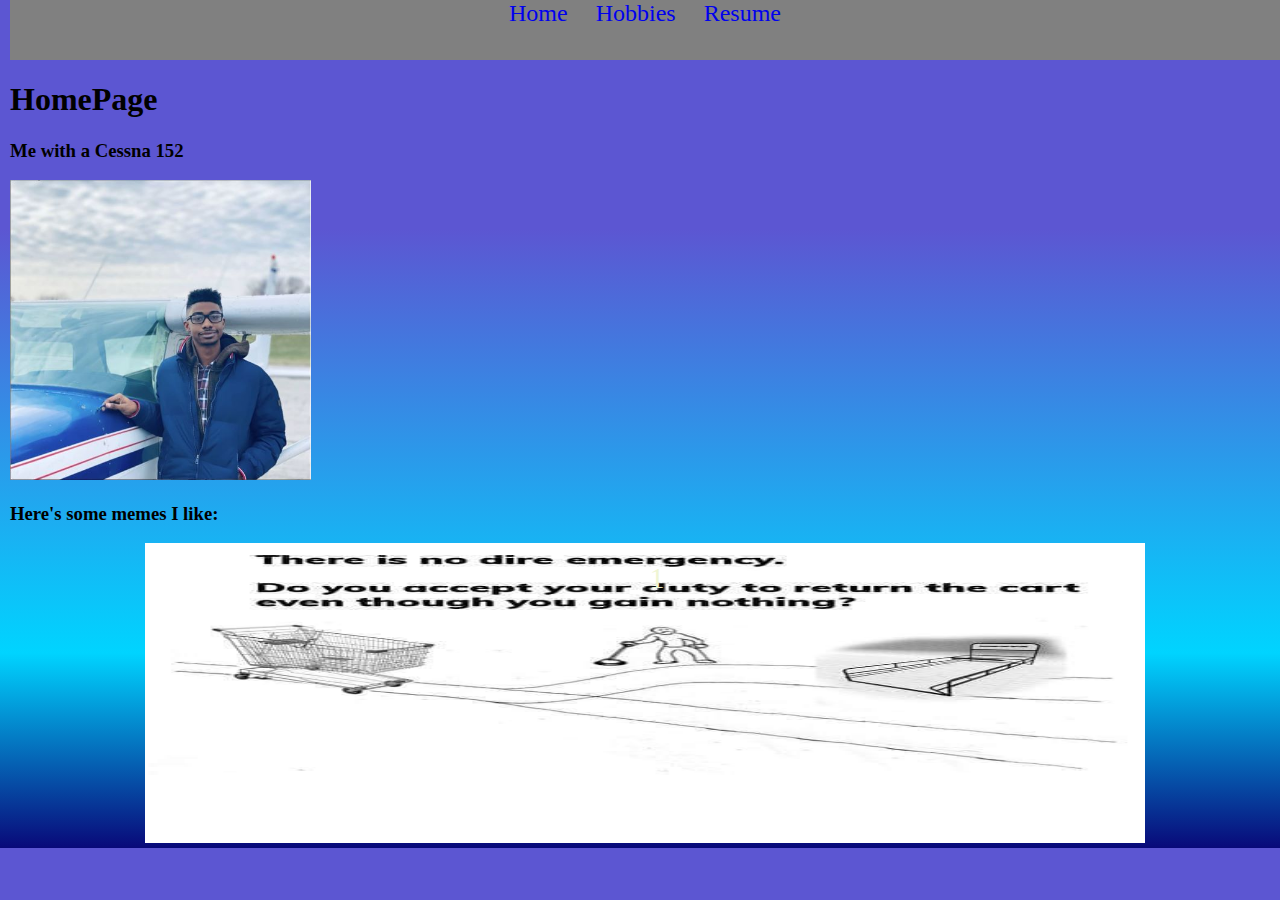
==== index.html @ a529efe3 "Update" ====
<!DOCTYPE html>
<html lang="en">
  <head>
    <meta charset="UTF-8">
    <title>HomePage</title>
    <link rel="stylesheet" type="text/css" href="css/normalize.css">
    <link rel="stylesheet" type="text/css" href="css/style.css">
	
  </head>
  <body>
    <nav>
      <ul id="navbar">
        <li>
          <a href="index.html">Home</a>
        </li>
        <li>
          <a href="hobbies.html">Hobbies</a>
        </li>
        <li>
          <a href="resume.html">Resume</a>
        </li>
      </ul>
    </nav>
	<div class="center">
	  <h1>HomePage</h1>
      <h3>Me with a Cessna 152</h3>
      <img src="media/a1.JPG" alt="a1" class="index">
      <h3>Here's some memes I like:</h3>
        <div class="slidercontainer">  
        <div class="showSlide fade">  
            <img src="media/m1.jpg" />  
            <div class="content">1</div>  
        </div>  
        <div class="showSlide fade">  
            <img src="media/m2.jpg"/>  
            <div class="content">2</div>  
        </div>  
  
        <div class="showSlide fade">  
            <img src="media/m3.jpg"/>  
            <div class="content">3</div>  
        </div>  
        <div class="showSlide fade">  
            <img src="media/m4.jpg"/>  
            <div class="content">4</div>  
        </div>  
        <!-- Navigation arrows -->  
        <a class="left" onclick="nextSlide(-1)">❮</a>  
        <a class="right" onclick="nextSlide(1)">❯</a>  
    </div>
	<script type="text/javascript">  
        var slide_index = 1;  
        displaySlides(slide_index);  
        function nextSlide(n) {  
            displaySlides(slide_index += n);  
        }  
        function currentSlide(n) {  
            displaySlides(slide_index = n);  
        }  
        function displaySlides(n) {  
            var i;  
            var slides = document.getElementsByClassName("showSlide");  
            if (n > slides.length) { slide_index = 1 }  
            if (n < 1) { slide_index = slides.length }  
            for (i = 0; i < slides.length; i++) {  
                slides[i].style.display = "none";  
            }  
            slides[slide_index - 1].style.display = "block";  
        }  
</script>   
  </body>
</html>
---- css/style.css ----
/* All Pages */
#main-header{
	float: left;
	margin-top: 45px;
	font-family: serif;
	font-size: 36px;
	color: #fff;
}
.showSlide {  
            display: none  
        }  
            .showSlide img {  
                width: 100%;  
            }  
        .slidercontainer {  
            max-width: 1000px;  
            position: relative;  
            margin: auto;  
        }  
        .left, .right {  
            cursor: pointer;  
            position: absolute;  
            top: 50%;  
            width: auto;  
            padding: 16px;  
            margin-top: -22px;  
            color: white;  
            font-weight: bold;  
            font-size: 18px;  
            transition: 0.6s ease;  
            border-radius: 0 3px 3px 0;  
        }  
        .right {  
            right: 0;  
            border-radius: 3px 0 0 3px;  
        }  
            .left:hover, .right:hover {  
                background-color: rgba(115, 115, 115, 0.8);  
            }  
        .content {  
            color: #eff5d4;  
            font-size: 30px;  
            padding: 8px 12px;  
            position: absolute;  
            top: 10px;  
            width: 100%;  
            text-align: center;  
        }  
        .active {  
            background-color: #717171;  
        }  
        
        .fade {  
            -webkit-animation-name: fade;  
            -webkit-animation-duration: 1.5s;  
            animation-name: fade;  
            animation-duration: 1.5s;  
        }  
        @-webkit-keyframes fade {  
            from {  
                opacity: .4  
            }  
            to {  
                opacity: 1  
            }  
        }  
  
        @keyframes fade {  
            from {  
                opacity: .4  
            }  
            to {  
                opacity: 1  
            }  
        }  
    </style>  
</head>  
.center {
  display: block;
  margin-left: auto;
  margin-right: auto;
  width: 50%;
}
.white {
  color: white;
}

body{
  margin-left: 10px;	
  background: rgb(92,86,210);
  background: linear-gradient(180deg, rgba(92,86,210,1) 27%, rgba(0,212,255,1) 77%, rgba(9,9,121,1) 100%);
}
img{
  height: 300px;
}
nav ul{
	height: 60px;
	margin: 0;
    padding: 0;
}

/* Nav Menu */
#navbar {
  margin: 0;
  padding: 0;
  justify-content: space-evenly;
  list-style: none;
  text-align: center;
  background-color: grey;
}

/* Nav Links */
#navbar li {
  display: inline;
}

#navbar a {
  padding: 12px;
  text-decoration: none;
  font-size: 24px;
}

/* Background Mouse Over */
.navbar a:hover {
  background-color: #000;
}
.video{
  align-self:center;
  max-width:66%;
  height:auto;
  border-radius: 5%;
}

/* Resume */
.underline {
  text-decoration: underline;
}
.underline1 {
  text-decoration: underline;
  color: white;
}
.cursive {
	font-family: cursive;
}
/* Index */
.row {
  display: block;
  margin-left: auto;
  margin-right: auto;
  width: 50%;
}

.column {
  flex: 25%;
  padding: 5px;
}

/* Hobbies */
.hobbies {
  color: white;
  text-align: center;
}
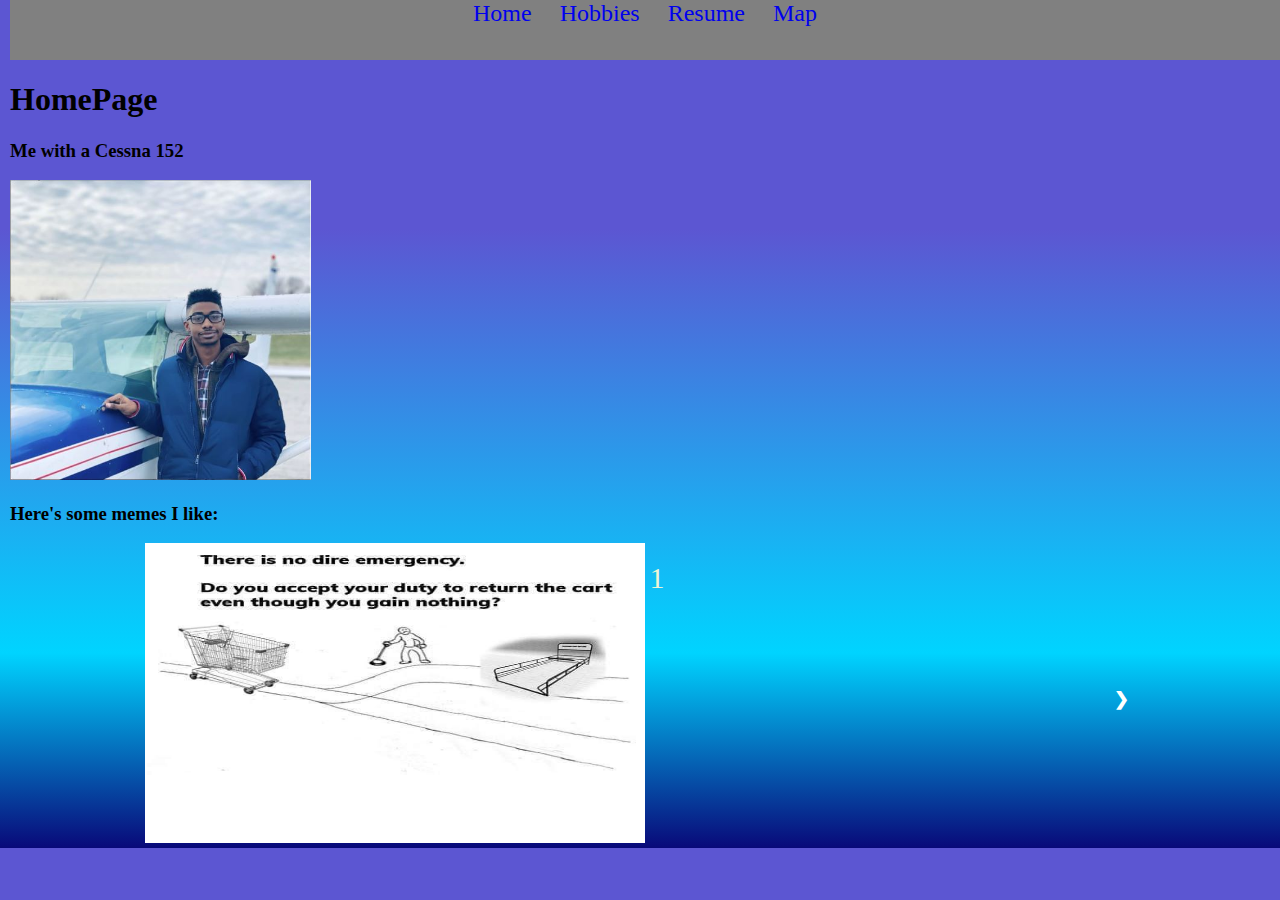
==== commit 7f5fd926: "Update" ====
--- a/index.html
+++ b/index.html
@@ -19,6 +19,9 @@
         <li>
           <a href="resume.html">Resume</a>
         </li>
+		<li>
+		  <a href="map.html">Map</a>
+		</li>
       </ul>
     </nav>
 	<div class="center">
--- a/css/style.css
+++ b/css/style.css
@@ -10,7 +10,7 @@
             display: none  
         }  
             .showSlide img {  
-                width: 100%;  
+                width: 50%;  
             }  
         .slidercontainer {  
             max-width: 1000px;  
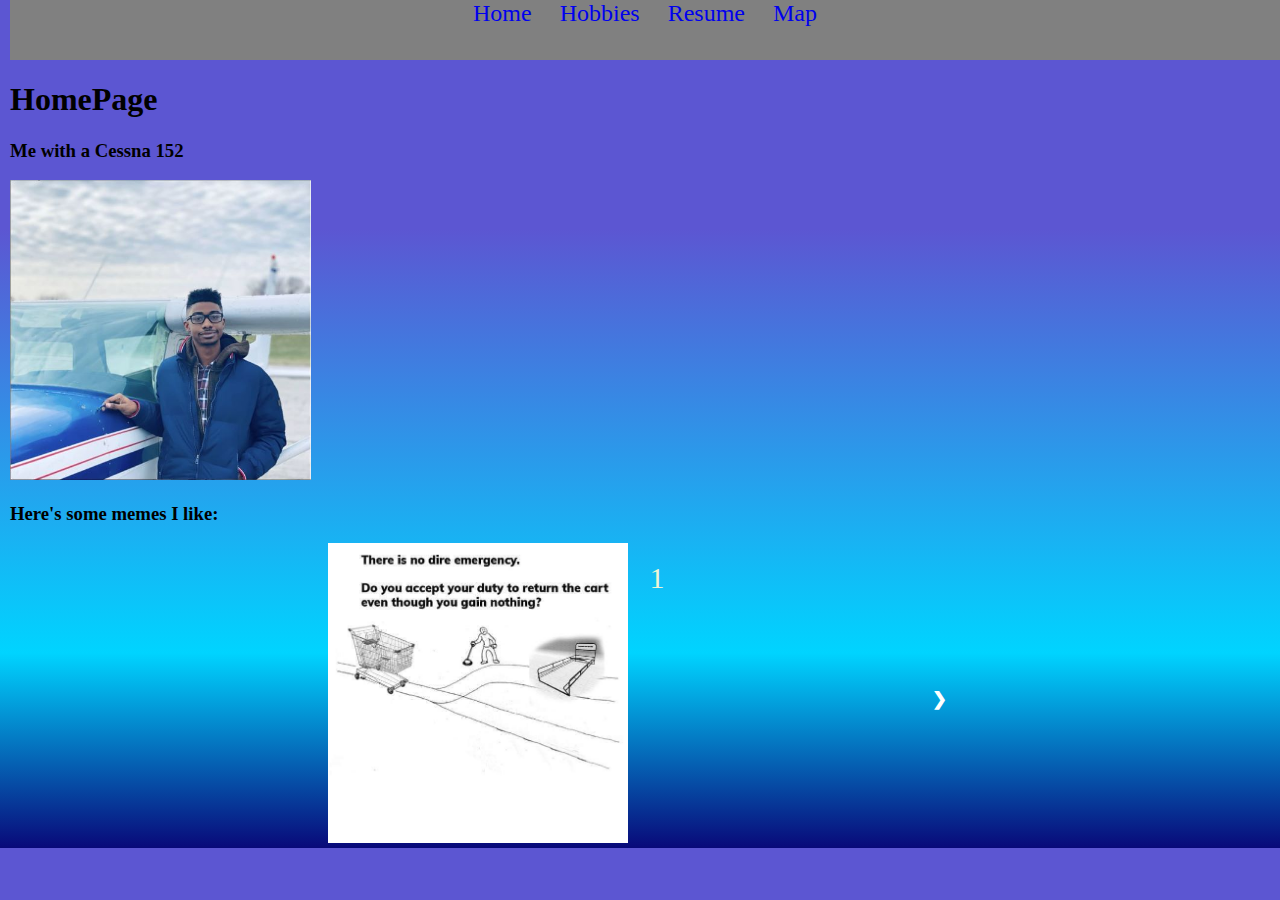
==== commit 1d527898: "Update index.html" ====
--- a/index.html
+++ b/index.html
@@ -47,7 +47,6 @@
             <img src="media/m4.jpg"/>  
             <div class="content">4</div>  
         </div>  
-        <!-- Navigation arrows -->  
         <a class="left" onclick="nextSlide(-1)">❮</a>  
         <a class="right" onclick="nextSlide(1)">❯</a>  
     </div>
--- a/css/style.css
+++ b/css/style.css
@@ -10,10 +10,10 @@
             display: none  
         }  
             .showSlide img {  
-                width: 50%;  
+                width: 300px;  
             }  
         .slidercontainer {  
-            max-width: 1000px;  
+            max-width: 50%;  
             position: relative;  
             margin: auto;  
         }  
@@ -52,9 +52,9 @@
         
         .fade {  
             -webkit-animation-name: fade;  
-            -webkit-animation-duration: 1.5s;  
+            -webkit-animation-duration: 2s;  
             animation-name: fade;  
-            animation-duration: 1.5s;  
+            animation-duration: 2s;  
         }  
         @-webkit-keyframes fade {  
             from {  
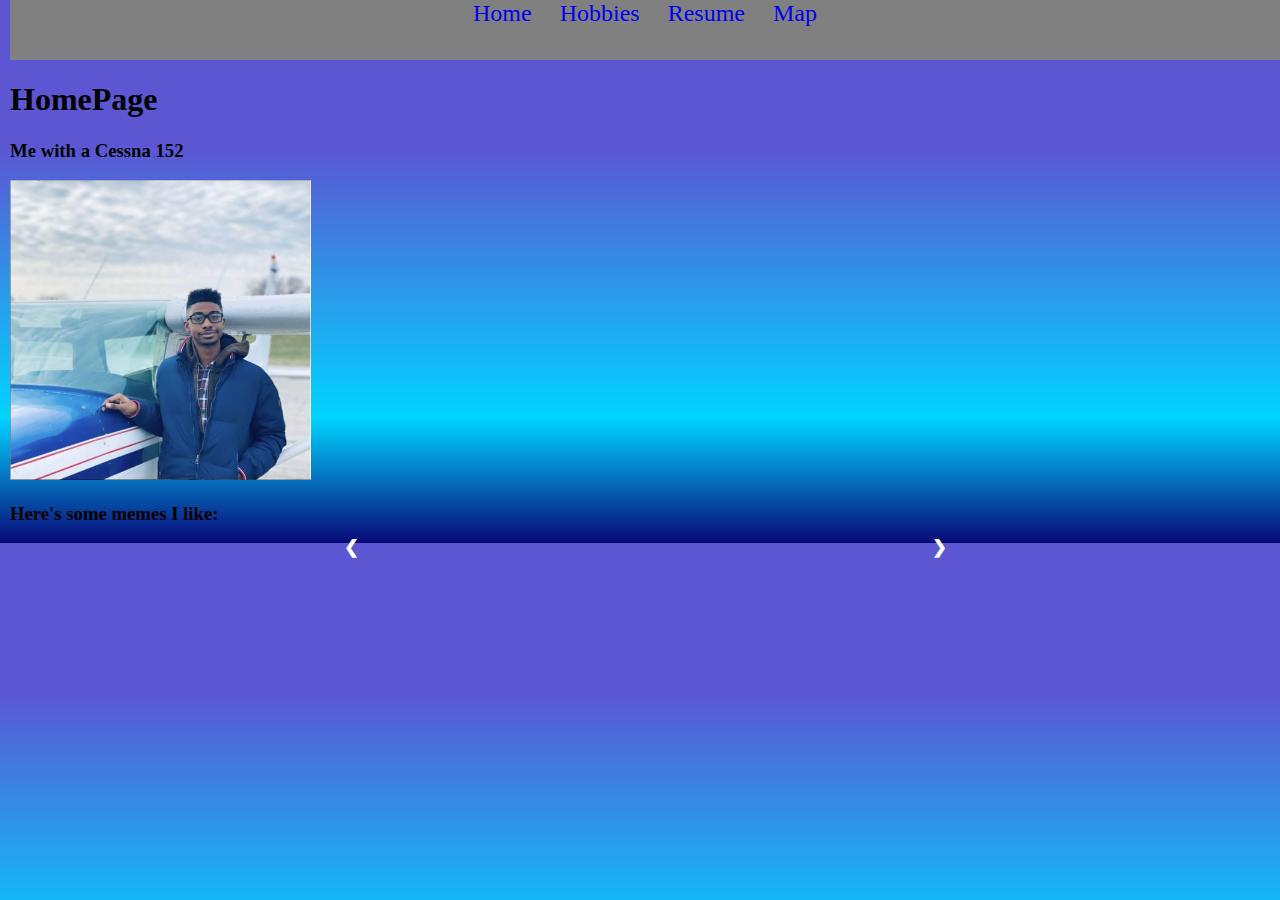
==== commit e652fa30: "Update" ====
--- a/index.html
+++ b/index.html
@@ -5,7 +5,7 @@
     <title>HomePage</title>
     <link rel="stylesheet" type="text/css" href="css/normalize.css">
     <link rel="stylesheet" type="text/css" href="css/style.css">
-	
+	<script src="js/script.js"></script>	
   </head>
   <body>
     <nav>
@@ -49,26 +49,6 @@
         </div>  
         <a class="left" onclick="nextSlide(-1)">❮</a>  
         <a class="right" onclick="nextSlide(1)">❯</a>  
-    </div>
-	<script type="text/javascript">  
-        var slide_index = 1;  
-        displaySlides(slide_index);  
-        function nextSlide(n) {  
-            displaySlides(slide_index += n);  
-        }  
-        function currentSlide(n) {  
-            displaySlides(slide_index = n);  
-        }  
-        function displaySlides(n) {  
-            var i;  
-            var slides = document.getElementsByClassName("showSlide");  
-            if (n > slides.length) { slide_index = 1 }  
-            if (n < 1) { slide_index = slides.length }  
-            for (i = 0; i < slides.length; i++) {  
-                slides[i].style.display = "none";  
-            }  
-            slides[slide_index - 1].style.display = "block";  
-        }  
-</script>   
+    </div>   
   </body>
 </html>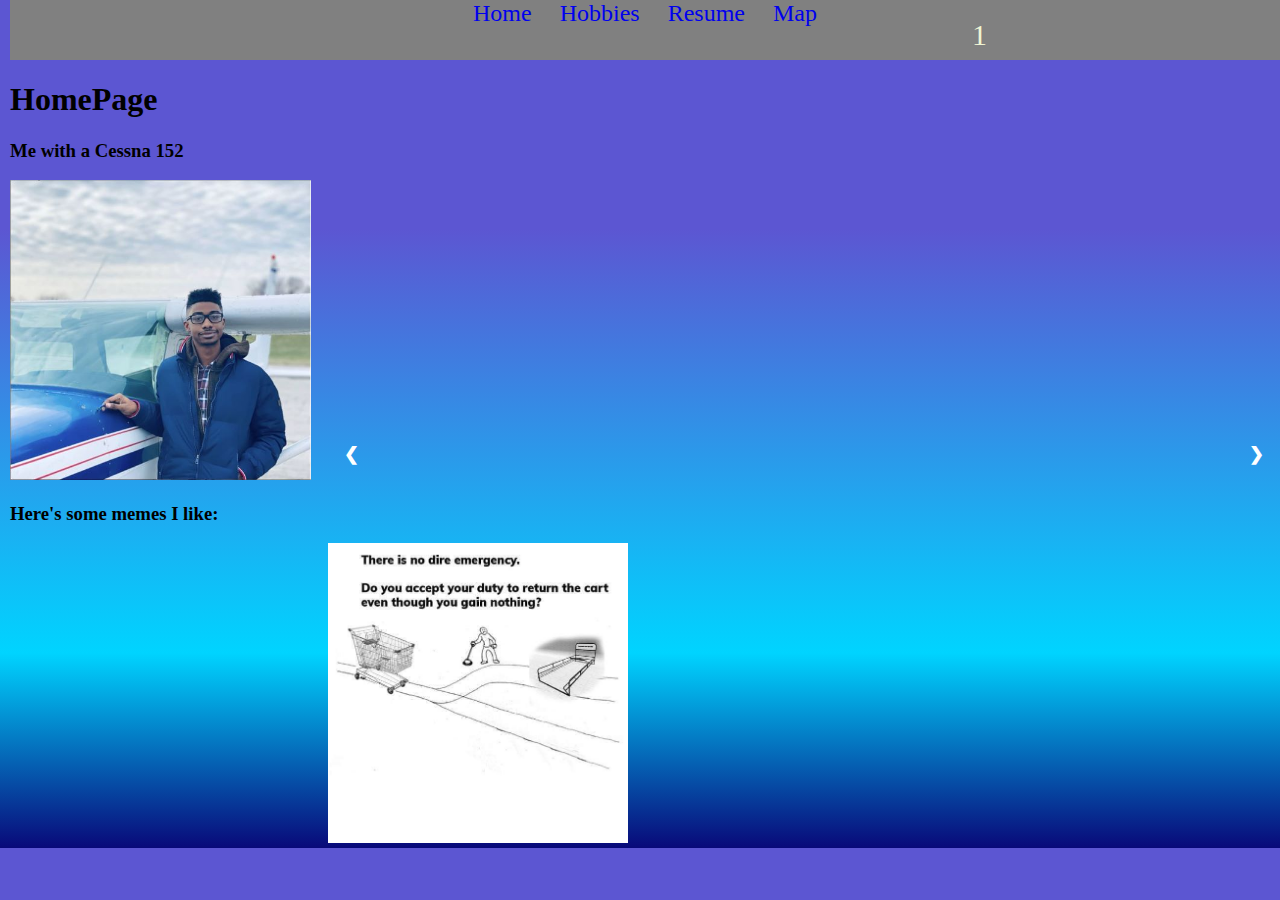
==== commit 853d0d04: "Update index.html" ====
--- a/index.html
+++ b/index.html
@@ -49,6 +49,26 @@
         </div>  
         <a class="left" onclick="nextSlide(-1)">❮</a>  
         <a class="right" onclick="nextSlide(1)">❯</a>  
-    </div>   
+    </div>
+	<script type="text/javascript">  
+        var slide_index = 1;  
+        displaySlides(slide_index);  
+        function nextSlide(n) {  
+            displaySlides(slide_index += n);  
+        }  
+        function currentSlide(n) {  
+            displaySlides(slide_index = n);  
+        }  
+        function displaySlides(n) {  
+            var i;  
+            var slides = document.getElementsByClassName("showSlide");  
+            if (n > slides.length) { slide_index = 1 }  
+            if (n < 1) { slide_index = slides.length }  
+            for (i = 0; i < slides.length; i++) {  
+                slides[i].style.display = "none";  
+            }  
+            slides[slide_index - 1].style.display = "block";  
+        }  
+</script>   
   </body>
 </html>--- a/css/style.css
+++ b/css/style.css
@@ -14,7 +14,7 @@
             }  
         .slidercontainer {  
             max-width: 50%;  
-            position: relative;  
+            position: center;  
             margin: auto;  
         }  
         .left, .right {  
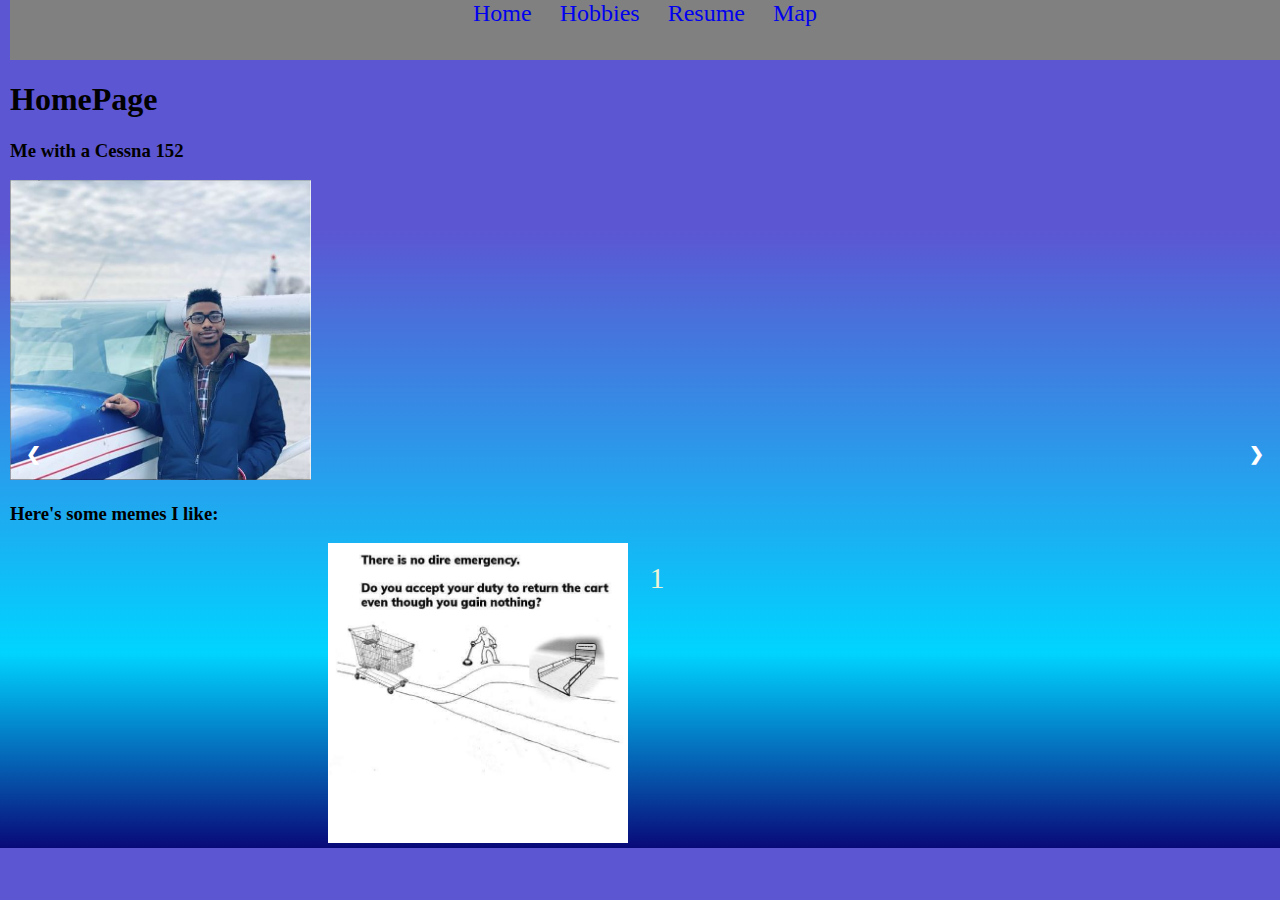
==== commit d67d72c3: "Update index.html" ====
--- a/index.html
+++ b/index.html
@@ -31,26 +31,27 @@
       <h3>Here's some memes I like:</h3>
         <div class="slidercontainer">  
         <div class="showSlide fade">  
-            <img src="media/m1.jpg" />  
+            <img src="media/m1.jpg" alt="m1" />  
             <div class="content">1</div>  
         </div>  
         <div class="showSlide fade">  
-            <img src="media/m2.jpg"/>  
+            <img src="media/m2.jpg" alt ="m2"/>  
             <div class="content">2</div>  
         </div>  
   
         <div class="showSlide fade">  
-            <img src="media/m3.jpg"/>  
+            <img src="media/m3.jpg" alt ="m3"/>  
             <div class="content">3</div>  
         </div>  
         <div class="showSlide fade">  
-            <img src="media/m4.jpg"/>  
+            <img src="media/m4.jpg" alt ="m4"/>  
             <div class="content">4</div>  
-        </div>  
+        </div>
+        </div>		
         <a class="left" onclick="nextSlide(-1)">❮</a>  
         <a class="right" onclick="nextSlide(1)">❯</a>  
     </div>
-	<script type="text/javascript">  
+	<script>  
         var slide_index = 1;  
         displaySlides(slide_index);  
         function nextSlide(n) {  
@@ -69,6 +70,6 @@
             }  
             slides[slide_index - 1].style.display = "block";  
         }  
-</script>   
+    </script>   
   </body>
 </html>--- a/css/style.css
+++ b/css/style.css
@@ -14,7 +14,7 @@
             }  
         .slidercontainer {  
             max-width: 50%;  
-            position: center;  
+            position: relative;  
             margin: auto;  
         }  
         .left, .right {  
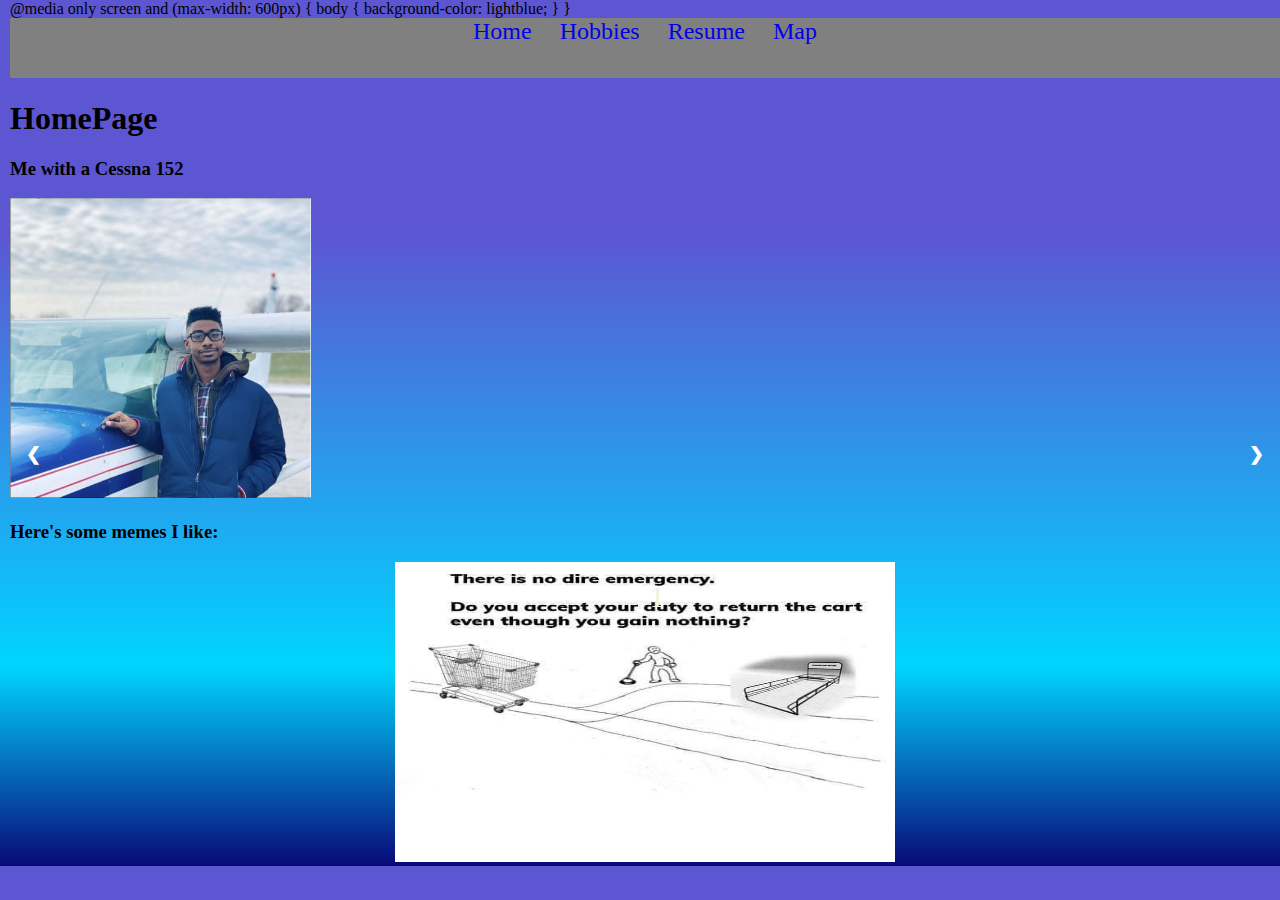
==== commit 1ef79cae: "Update" ====
--- a/index.html
+++ b/index.html
@@ -7,6 +7,11 @@
     <link rel="stylesheet" type="text/css" href="css/style.css">
 	<script src="js/script.js"></script>	
   </head>
+  @media only screen and (max-width: 600px) {
+  body {
+    background-color: lightblue;
+  }
+  }
   <body>
     <nav>
       <ul id="navbar">
@@ -51,6 +56,7 @@
         <a class="left" onclick="nextSlide(-1)">❮</a>  
         <a class="right" onclick="nextSlide(1)">❯</a>  
     </div>
+	
 	<script>  
         var slide_index = 1;  
         displaySlides(slide_index);  
@@ -70,6 +76,6 @@
             }  
             slides[slide_index - 1].style.display = "block";  
         }  
-    </script>   
+    </script>  	
   </body>
 </html>--- a/css/style.css
+++ b/css/style.css
@@ -10,13 +10,14 @@
             display: none  
         }  
             .showSlide img {  
-                width: 300px;  
+                width: 100%;  
             }  
         .slidercontainer {  
-            max-width: 50%;  
+            max-width: 500px;  
             position: relative;  
             margin: auto;  
         }  
+
         .left, .right {  
             cursor: pointer;  
             position: absolute;  
@@ -52,9 +53,9 @@
         
         .fade {  
             -webkit-animation-name: fade;  
-            -webkit-animation-duration: 2s;  
+            -webkit-animation-duration: 1.5s;  
             animation-name: fade;  
-            animation-duration: 2s;  
+            animation-duration: 1.5s;  
         }  
         @-webkit-keyframes fade {  
             from {  
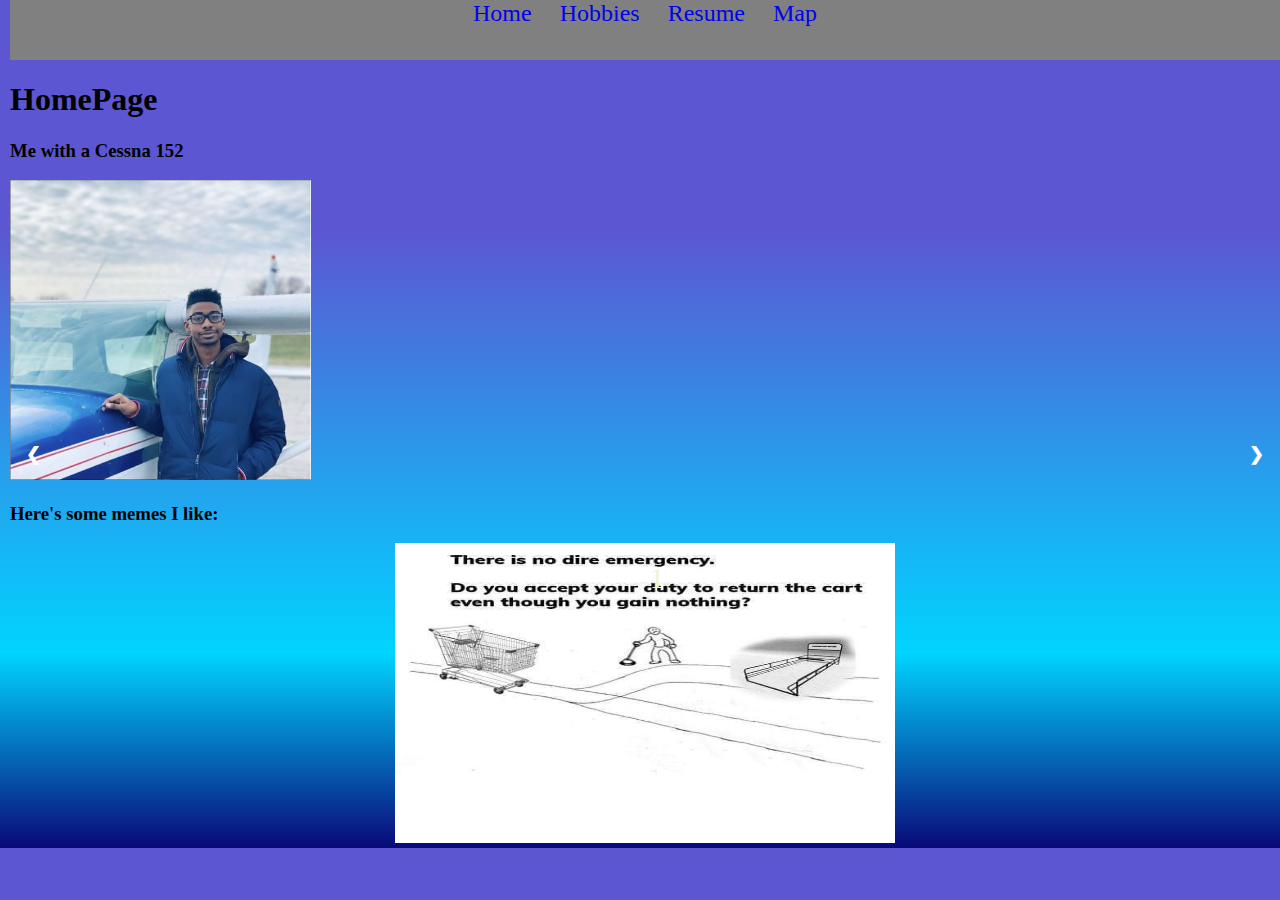
==== commit 0770bab0: "Update" ====
--- a/index.html
+++ b/index.html
@@ -7,11 +7,6 @@
     <link rel="stylesheet" type="text/css" href="css/style.css">
 	<script src="js/script.js"></script>	
   </head>
-  @media only screen and (max-width: 600px) {
-  body {
-    background-color: lightblue;
-  }
-  }
   <body>
     <nav>
       <ul id="navbar">
--- a/css/style.css
+++ b/css/style.css
@@ -161,3 +161,9 @@
   color: white;
   text-align: center;
 }
+@media only screen and (max-width: 600px) {
+.sidebar {
+float: none;
+width: 100%;
+}
+}